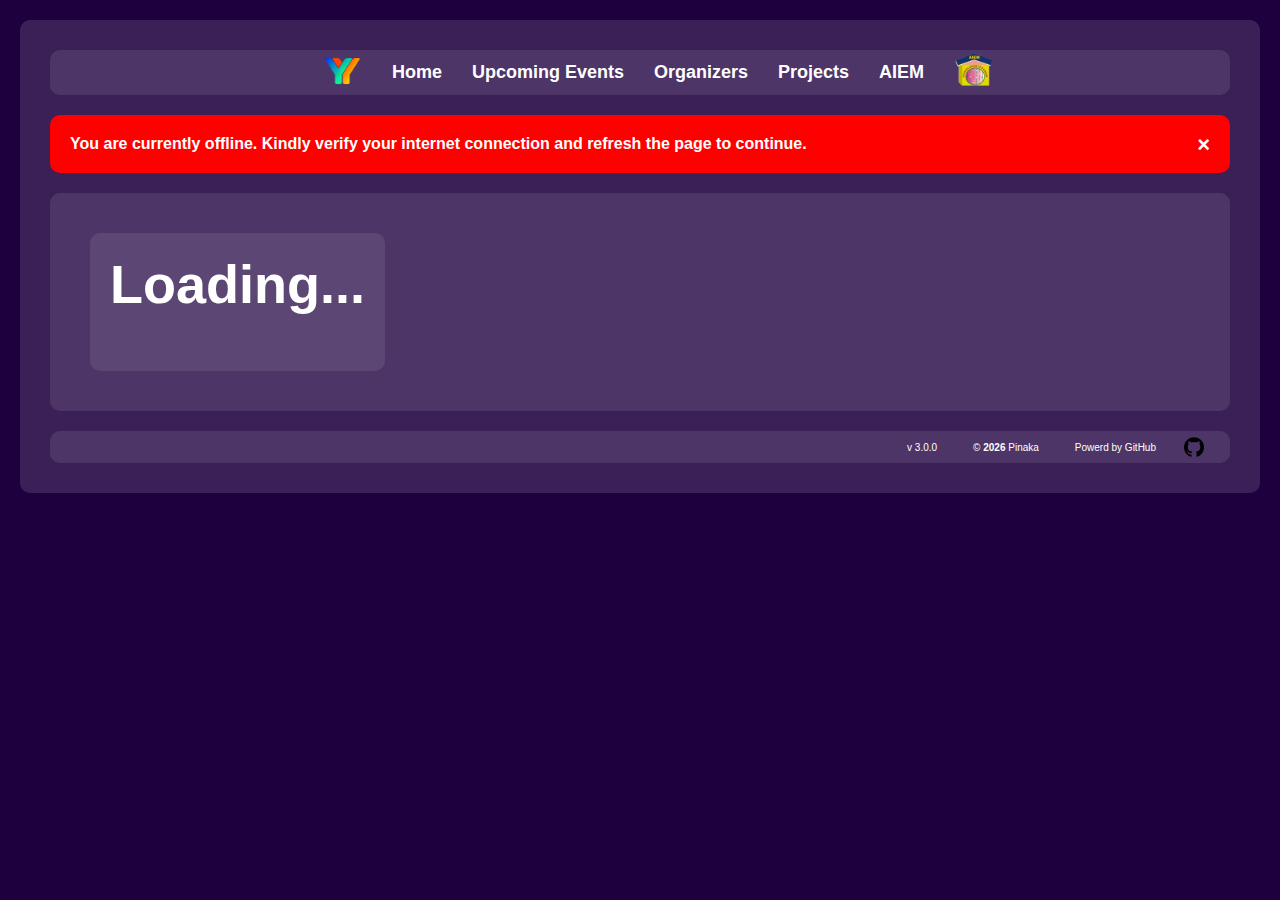
==== past_events/index.html @ c9a14362 "upload v 3.0.0" ====
<!DOCTYPE html>
<html lang="en">

<head>
    <meta charset="UTF-8">
    <meta name="viewport" content="width=device-width, initial-scale=1.0">
    <title>Past Events - YantraYodha</title>
    <link rel="stylesheet" href="style.css">
    <link rel="shortcut icon" href="../site_files/favicon.ico" type="image/x-icon">
</head>

<body>


    <div class="site_body">

        <header>
            <nav>
                <ul class="nav_items">
                    <a class="home_logo" href="../">
                        <img class="home_logo" src="../site_files/transparent YY logo.png" height="40px"
                            alt="YantraYodha">
                    </a>
                    <li class="nav_text"><a class="navbar_text" href="../">Home</a></li>
                    <li class="nav_text"><a class="navbar_text" href="../upcoming_events/">Upcoming
                            Events</a></li>
                    <!-- <li class="nav_text"><a class="navbar_text" href="../past_events/past_events.html">Past Events</a></li> -->
                    <li class="nav_text"><a class="navbar_text" href="../organizers/">Organizers</a></li>
                    
                    <li class="nav_text"><a class="navbar_text" href="https://yyaiem.github.io/projects/" target="_blank">Projects</a></li>

                    <li class="nav_text"><a class="navbar_text" href="https://www.abacusinstitute.org/"
                            target="_blank">AIEM</a>
                    </li>
                    <li class="nav_text"><a class="navbar_text" href="https://www.abacusinstitute.org/"
                            target="_blank"><img class="abacus_logo" src="../site_files/aiem.png" height="40px"
                                alt="Abacus institute"></a>
                    </li>
                </ul>
            </nav>
        </header>

        <main id="main">
            <!-- notfcation area  -->
            <div id="notificationArea"></div>

            <!-- event -->
            <!-- 
            <div class="event_section">
                <div class="event">
                    <img class="event_banner" src="../events_files/web banner mid resulation.png"
                        alt="GitGrind Workshop Banner">

                    <div class="event_text">
                        <div>
                            <h1 class="event_name">TechCraft</h1>
                        </div>
                        <p class="event_description">An project competition where students from any department can
                            showcase innovative hardware and software models. It fosters creativity, technical
                            expertise, and cross-disciplinary collaboration.</p>
                        <div class="btn_container">
                            <p class="event_date">28th September 2024</p>
                            <a href="https://yyaiem.github.io/tech_craft_whatsapp_group/cirtificate.html">
                                <p class="reg_btn">Claim Your Certificate!</p>
                            </a>
                        </div>
                    </div>
                </div>
            </div>-->


            <div class="event_section" id="Loading_Screen">
                <div class="event">
                    <div class="event_text">
                        <div>
                            <h1 class="event_name" id="noMsgtext"> Loading...</h1>
                        </div>
                    </div>
                </div>
            </div>

        </main>

        <footer>
            <div class="copy_text">
                <div class="copy_text">
                    <p class="copyright foot_txt footer_items" id="version"></p>
                    <p class="copyright foot_txt footer_items">&COPY; <strong id="year"></strong> Pinaka</p>
                    <!-- <div class="powerdby_text"></div> -->
                    <p class="powerd_by foot_txt footer_items">Powerd by GitHub</p>
    
                    <img class="github_icon foot_txt" src="../site_files/github.png" alt="GitHub Logo" height="20px">
                </div>
            </div>
        </footer>
    </div>

    <input type="hidden" name="" id="page_state" value="o">

    <script src="../script.js"></script>
    <script>
        document.getElementById("Loading_Screen").style.display = "block"


        let PastEvents = JSON.parse(localStorage.getItem("PastEvents"))


        if (!PastEvents || PastEvents.length == 0) {
            document.getElementById("Loading_Screen").style.display = "block"
            FetchEventData("p")
        }
        else if (PastEvents && PastEvents.length > 0) {
            console.log(PastEvents)
            loadEvents(PastEvents)
            FetchEventDataSafe("p")
        }
</script>
</body>

</html>
---- past_events/style.css ----
* {
    margin: 0;
    padding: 0;
}

a {
    text-decoration: none;
}

html {
    background-color: rgb(30, 0, 63);
}

body {
    background-color: rgba(255, 255, 255, 0.124);
    margin: 20px;
    padding: 10px;
    border-radius: 10px;
}

.nav_items {
    display: flex;
    justify-content: center;
    align-items: center;
    list-style-type: none;
    margin: 20px;
    background-color: rgba(255, 255, 255, 0.097);
    border-radius: 10px;

}

.home_logo {
    /* left: 4dvh; */
    cursor: pointer;
    margin-left: 18px;

}

.nav_text {
    font-family: 'Lucida Sans', 'Lucida Sans Regular', 'Lucida Grande', 'Lucida Sans Unicode', Geneva, Verdana, sans-serif;
    margin-left: 30px;
}

.navbar_text {
    color: white;
    font-size: 18px;
    /* font-style: normal; */
    text-decoration: none;
    font-weight: bold;
    cursor: pointer;
}

.alert {
    padding: 20px;
    background-color: rgba(255, 255, 255, 0.124);
    margin: 20px;
    padding: 20px;
    border-radius: 10px;
    color: white;
    font-family: 'Lucida Sans', 'Lucida Sans Regular', 'Lucida Grande', 'Lucida Sans Unicode', Geneva, Verdana, sans-serif;
    font-weight: 600;
}

.closebtn {
    margin-left: 15px;
    color: white;
    font-weight: bold;
    float: right;
    font-size: 22px;
    line-height: 20px;
    cursor: pointer;
    transition: 0.3s;
}

@media only screen and (max-width: 960px) {
    .alert {
        margin: 8px;
        padding: 8px;
    }
}

.notificatioon_link {
    color: white;
    /* font-size:medium; */
    font-weight: bold;
    margin: 10px;
}

/* Unique for pages start */

.event {
    margin: 20px;
    padding: 20px;
    background-color: rgba(255, 255, 255, 0.097);
    border-radius: 10px;
    display: flex;
    align-items: center;
}

.event_banner {
    height: 40dvh;
    padding: 8px;
    border: none;
    border-radius: 20px;
}

.event_text {
    margin: 20px;
    padding: 20px;
    background-color: rgba(255, 255, 255, 0.085);
    border-radius: 10px;
    color: white;
    font-family: Verdana, Geneva, Tahoma, sans-serif;
}

.event_name {
    margin-bottom: 4dvh;
    font-weight: bold;
    font-size: 6dvh;
}

.event_description {
    margin: 4dvh;
    font-size: 2dvh;
}

.btn_container {
    display: flex;
    justify-content: space-between;
    align-items: center;
}

.event_date {
    font-weight: bolder;
    display: inline;
    position: sticky;
}

.reg_btn {
    font-weight: bolder;
    /* display: flex; */
    display: inline;
    /* position: sticky; */
    padding: 10px;
    background-color: #ffffff36;
    border-radius: 10px;
    color: white;
}


/* Unique for pages end */

footer {
    list-style-type: none;
    margin: 20px;
    padding: 6px;
    background-color: rgba(255, 255, 255, 0.097);
    border-radius: 10px;
    cursor: none;
}

.copy_text {
    display: flex;
    color: white;
    justify-content: right;
    align-items: center;
    font-family: Verdana, Geneva, Tahoma, sans-serif;
}

.footer_items {
    font-size: 10px;
    margin-right: 28px;
    margin-left: 8px;
}

.github_icon {
    margin-right: 20px;
}







@media only screen and (max-width: 960px) {
    html {
        background-color: rgb(7, 78, 55);
    }

    body {
        background-color: rgba(255, 255, 255, 0.124);
        margin: 8px;
        padding: 8px;
        border-radius: 10px;
    }

    .nav_items {
        display: flex;
        justify-content: center;
        align-items: center;
        list-style-type: none;
        margin: 8px;
        background-color: rgba(255, 255, 255, 0.097);
        border-radius: 8px;
        padding: 4px;

    }

    .home_logo {
        cursor: pointer;
        height: 2dvh;
        margin-left: 8px;

    }

    .abacus_logo {
        cursor: pointer;
        height: 2dvh;
    }

    .nav_text {
        font-family: 'Lucida Sans', 'Lucida Sans Regular', 'Lucida Grande', 'Lucida Sans Unicode', Geneva, Verdana, sans-serif;
        margin-left: 12px;
    }

    .navbar_text {
        color: white;
        font-size: 10px;
        text-decoration: none;
        font-weight: bold;
        cursor: pointer;
    }


    /* Unique for pages start */
    .event {
        margin: 8px;
        padding: 8px;
        background-color: rgba(255, 255, 255, 0.097);
        border-radius: 10px;
        display: contents;
        align-items: center;
        justify-content: center;
    }

    .event_banner {
        height: 40dvw;
        padding: 8px;
        border: none;
        border-radius: 20px;
        display: block;
    }

    .event_text {
        margin: 8px;
        padding: 8px;
        background-color: rgba(255, 255, 255, 0.085);
        border-radius: 10px;
        color: white;
        font-family: Verdana, Geneva, Tahoma, sans-serif;
    }

    .event_name {
        margin-bottom: 2dvh;
        font-weight: bold;
        font-size: 4dvw;
    }

    .event_description {
        margin: 4dvw;
        font-size: 2dvw;
    }

    .event_date {
        font-weight: bolder;
        display: flex;
        position: sticky;
        font-size: 8px;
    }

    .event_section {
        margin-bottom: 30px;
    }

    /* Unique for pages end */


    footer {
        list-style-type: none;
        margin: 8px;
        padding: 6px;
        background-color: rgba(255, 255, 255, 0.097);
        border-radius: 10px;
        cursor: none;
    }

    .footer_items {
        font-size: 8px;
        margin-right: 8px;
        margin-left: 4px;
    }


}
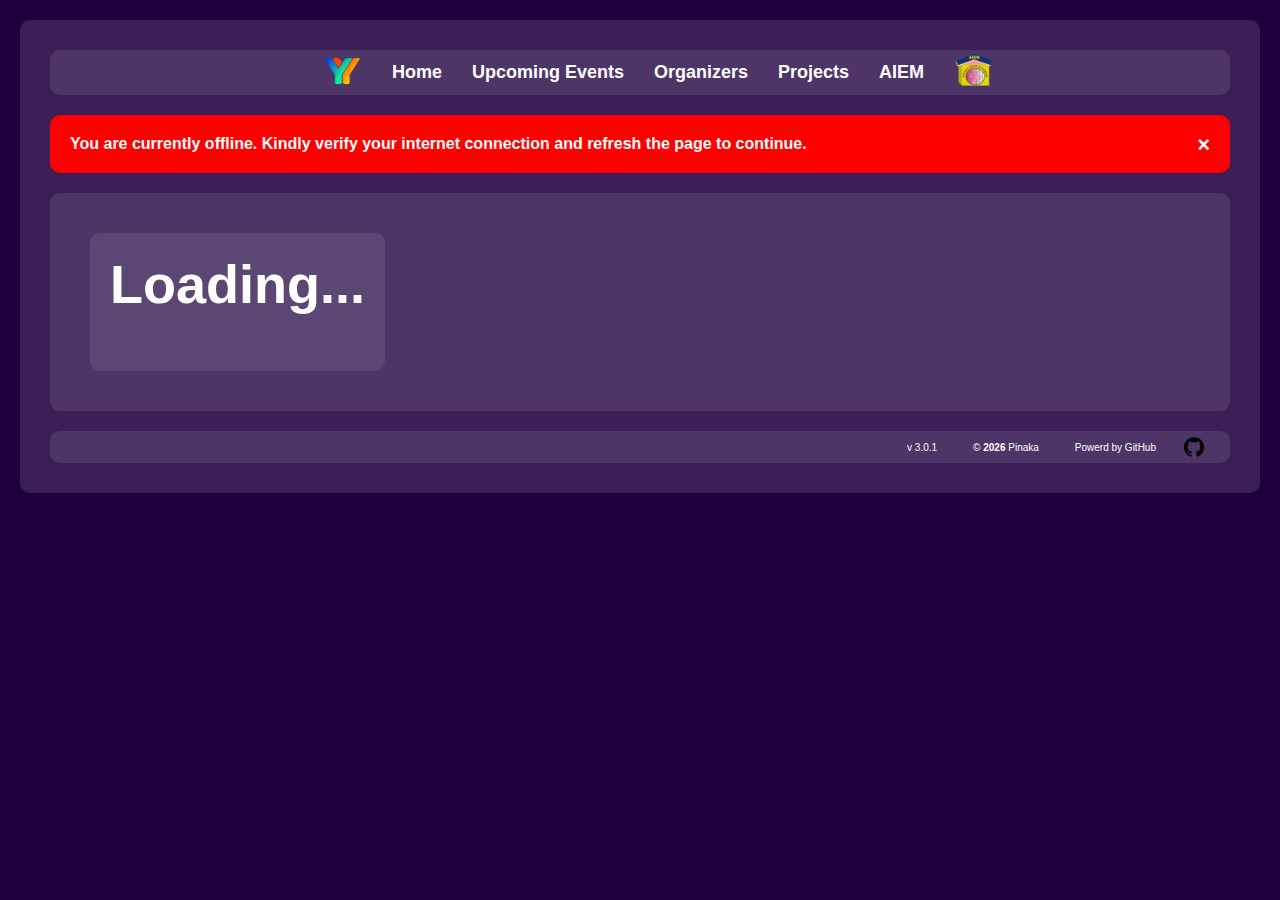
==== commit 39e575db: "fix bug v-3.0.1" ====
--- a/past_events/index.html
+++ b/past_events/index.html
@@ -43,30 +43,6 @@
         <main id="main">
             <!-- notfcation area  -->
             <div id="notificationArea"></div>
-
-            <!-- event -->
-            <!-- 
-            <div class="event_section">
-                <div class="event">
-                    <img class="event_banner" src="../events_files/web banner mid resulation.png"
-                        alt="GitGrind Workshop Banner">
-
-                    <div class="event_text">
-                        <div>
-                            <h1 class="event_name">TechCraft</h1>
-                        </div>
-                        <p class="event_description">An project competition where students from any department can
-                            showcase innovative hardware and software models. It fosters creativity, technical
-                            expertise, and cross-disciplinary collaboration.</p>
-                        <div class="btn_container">
-                            <p class="event_date">28th September 2024</p>
-                            <a href="https://yyaiem.github.io/tech_craft_whatsapp_group/cirtificate.html">
-                                <p class="reg_btn">Claim Your Certificate!</p>
-                            </a>
-                        </div>
-                    </div>
-                </div>
-            </div>-->
 
 
             <div class="event_section" id="Loading_Screen">
